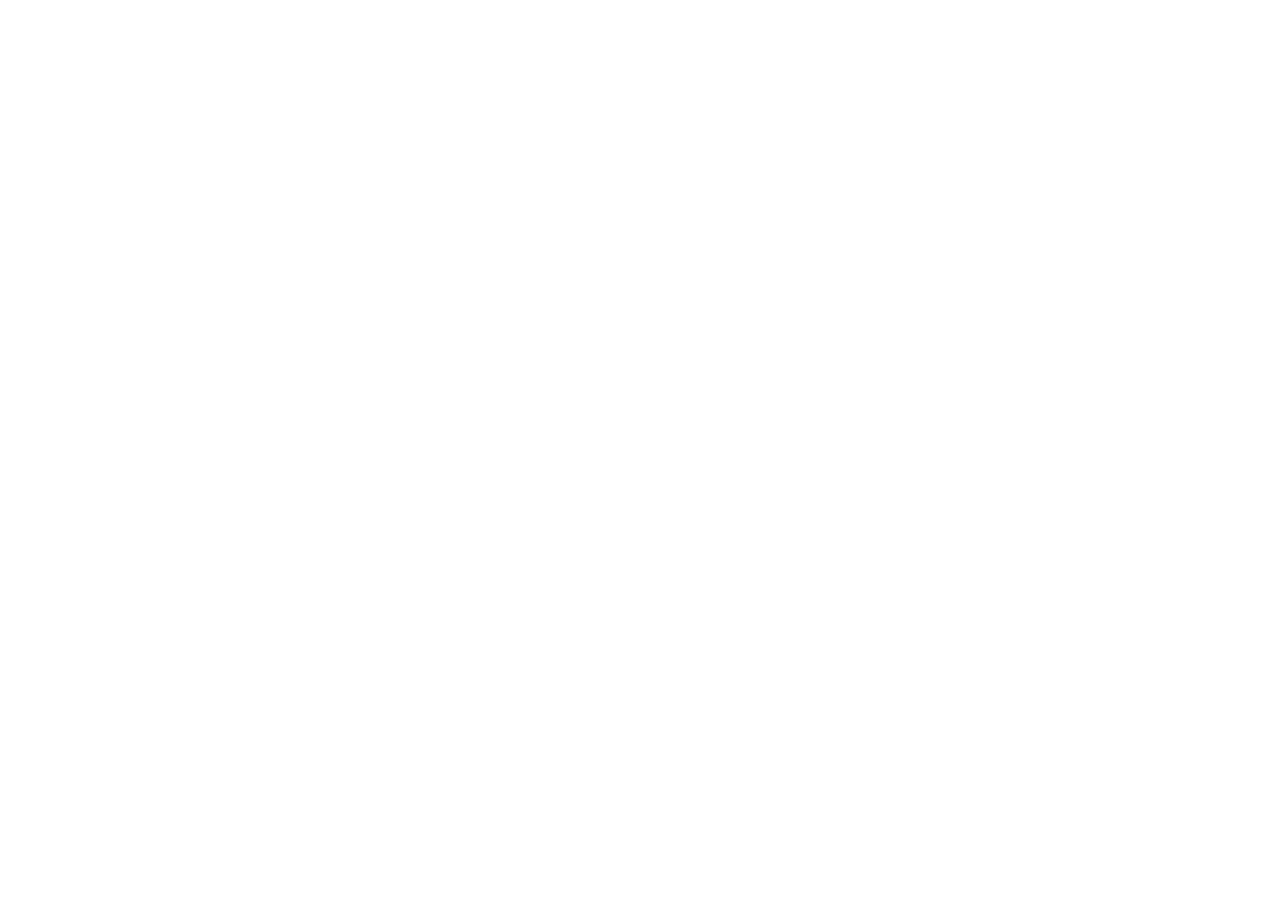
==== 004_/index.html @ b4be9fc0 "make file structure" ====
<!DOCTYPE html>
<html lang="en">
  <head>
    <meta charset="UTF-8" />
    <meta name="viewport" content="width=device-width, initial-scale=1.0" />
    <title>Document</title>
    <link rel="stylesheet" href="style.css" />
  </head>
  <body>
    <div class="viz"></div>
    <script src="static/libs/d3.min.js"></script>
    <script src="script.js"></script>
  </body>
</html>
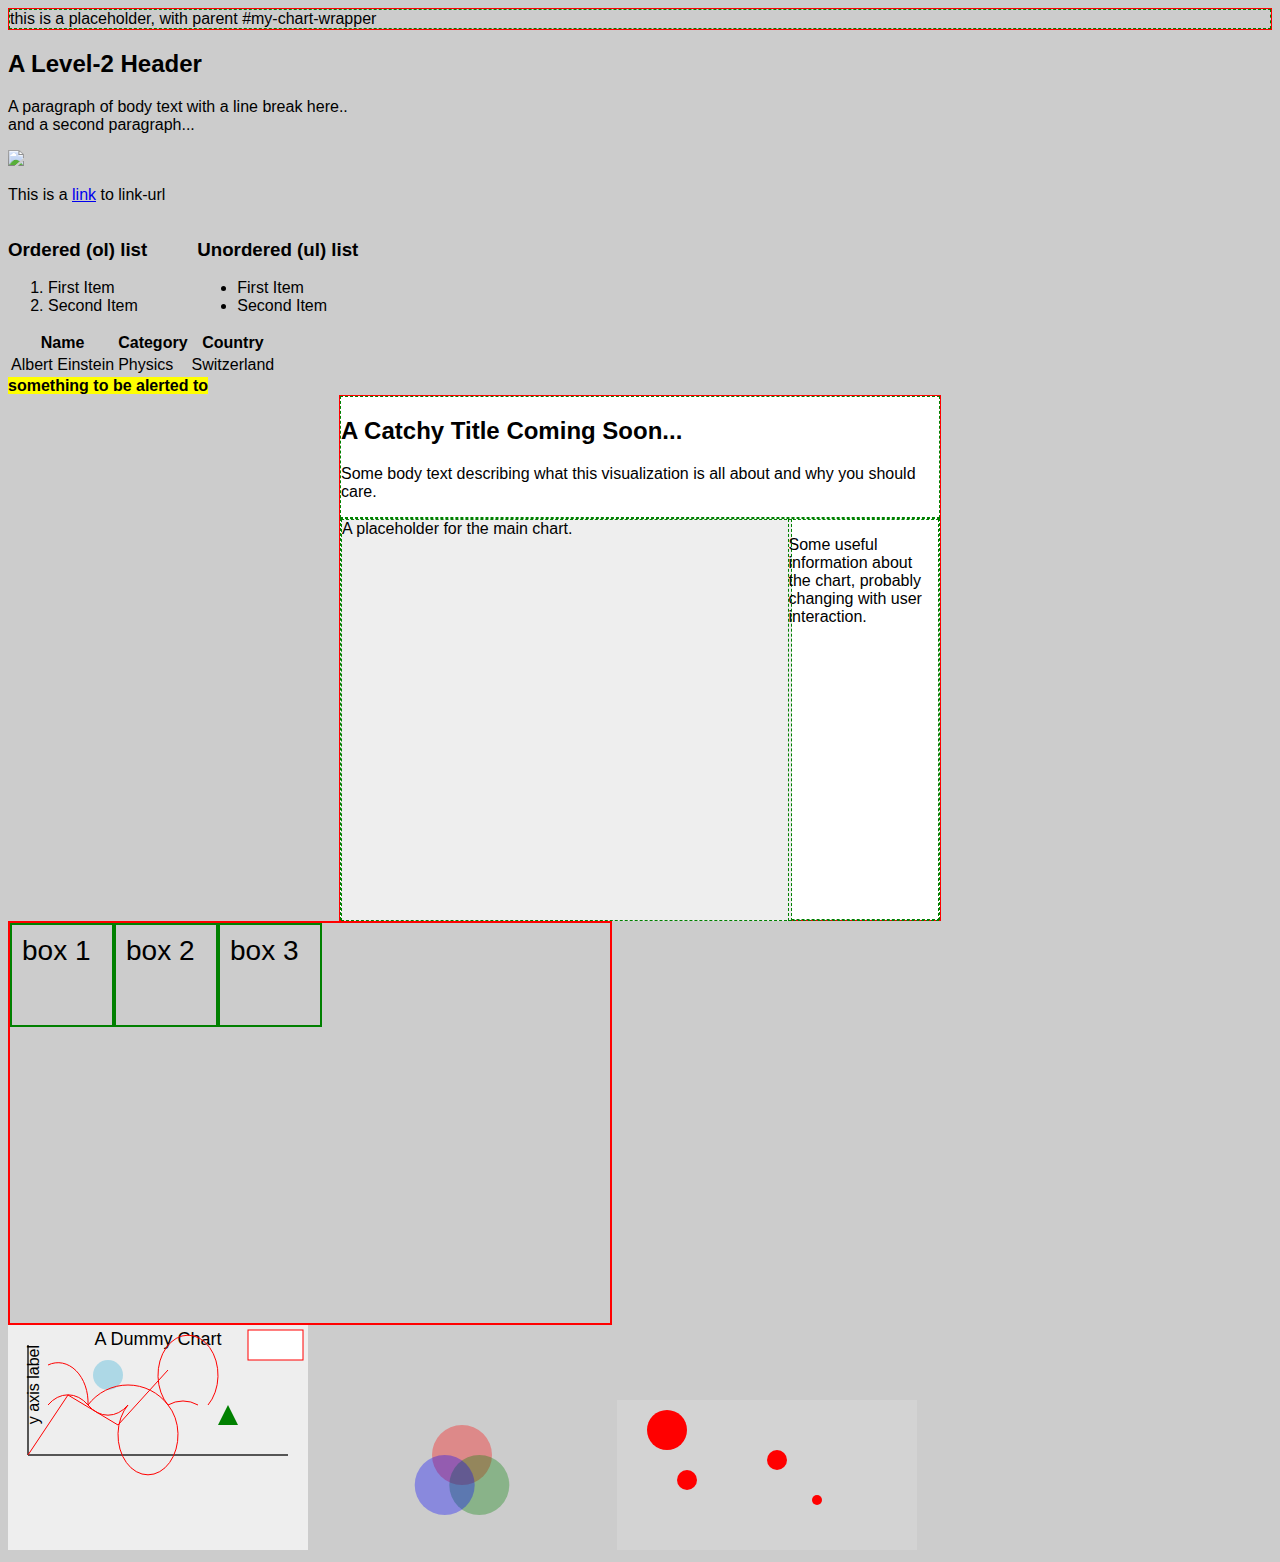
==== commit 1a717bab: "work with elements and d3 a little" ====
--- a/004_/index.html
+++ b/004_/index.html
@@ -7,7 +7,120 @@
     <link rel="stylesheet" href="style.css" />
   </head>
   <body>
+    <div id="my-chart-wraper" class="chart-holder dev">
+      <div id="my-chart" class="bar chart">
+        this is a placeholder, with parent #my-chart-wrapper
+      </div>
+    </div>
+    <h2>A Level-2 Header</h2>
+    <p>
+      A paragraph of body text with a line break here..<br />
+      and a second paragraph...
+    </p>
+
+    <div id="inline-examples">
+      <img src="path/to/image.png" id="prettypic" />
+      <p>
+        This is a <a href="link-url">link</a> to
+        <span class="url">link-url</span>
+      </p>
+    </div>
+
+    <div style="display: flex; gap: 50px">
+      <div>
+        <h3>Ordered (ol) list</h3>
+        <ol>
+          <li>First Item</li>
+          <li>Second Item</li>
+        </ol>
+      </div>
+      <div>
+        <h3>Unordered (ul) list</h3>
+        <ul>
+          <li>First Item</li>
+          <li>Second Item</li>
+        </ul>
+      </div>
+    </div>
+
+    <table id="chart-data">
+      <tr>
+        <th>Name</th>
+        <th>Category</th>
+        <th>Country</th>
+      </tr>
+      <tr>
+        <td>Albert Einstein</td>
+        <td>Physics</td>
+        <td>Switzerland</td>
+      </tr>
+    </table>
+
+    <span class="alert" id="special-alert"> something to be alerted to</span>
+
+    <div id="chart-holder" class="dev">
+      <div id="header">
+        <h2>A Catchy Title Coming Soon...</h2>
+        <p>
+          Some body text describing what this visualization is all about and
+          why you should care.
+        </p>
+      </div>
+      <div id="chart-components">
+        <div id="main">A placeholder for the main chart.</div>
+        <div id="sidebar">
+          <p>
+            Some useful information about the chart, probably changing with
+            user interaction.
+          </p>
+        </div>
+      </div>
+    </div>
+
+    <div class="container" id="top-container">
+      <div class="box" id="box1">box 1</div>
+      <div class="box" id="box2">box 2</div>
+      <div class="box" id="box3">box 3</div>
+    </div>
+
+    <svg id="chart" width="300" height="225">
+      <circle r="15" cx="100" cy="50"></circle>
+      <rect x="240" y="5" width="55" height="30"></rect>
+      <line x1="20" y1="20" x2="20" y2="130"></line>
+      <line x1="20" y1="130" x2="280" y2="130"></line>
+      <polygon points="210,100, 230,100, 220,80"></polygon>
+
+      <text id="title" text-anchor="middle" x="150" y="20">A Dummy Chart</text>
+      <text
+        x="20"
+        y="20"
+        transform="rotate(-90,20,20)"
+        text-anchor="end"
+        dy="0.71em"
+      >
+        y axis label
+      </text>
+      <path d="M20 130L60 70L110 100L160 45" />
+      <path
+        d="M40 40 A30 40 0 0 1 80 80 A50 50 0 0 1 160 80 A30 30 0 0 1 190 80"
+      />
+      <path
+        d="M40 80 A30 40 0 0 1 80 80 A30 40 0 0 0 120 80 A30 40 0 1 0 160 80 A30 40 0 1 1 200 80 "
+      />
+    </svg>
+
+    <svg id="three-circle-chart" width="300" height="150">
+      <g transform="translate(150, 75)">
+        <circle cx="0" cy="-20" r="30" fill="red" />
+        <circle cx="17.3" cy="10" r="30" fill="green" />
+        <circle cx="-17.3" cy="10" r="30" fill="blue" />
+      </g>
+    </svg>
+
+    <svg id="js-chart"></svg>
+
     <div class="viz"></div>
+
     <script src="static/libs/d3.min.js"></script>
     <script src="script.js"></script>
   </body>
--- a/004_/style.css
+++ b/004_/style.css
@@ -0,0 +1,114 @@
+.alert {
+  font-weight: bold;
+  color: red;
+}
+
+#special-alert {
+  background-color: yellow;
+  color: black;
+}
+
+body {
+  background: #ccc;
+
+  font-family: Sans-serif;
+}
+
+div.dev {
+  border: solid 1px red;
+}
+
+div.dev div {
+  border: dashed 1px green;
+}
+
+div#chart-holder {
+  width: 600px;
+  background: white;
+  margin: auto;
+  font-size: 16px;
+}
+
+div#chart-components {
+  height: 400px;
+  position: relative;
+}
+
+div#main,
+div#sidebar {
+  position: absolute;
+}
+
+div#main {
+  width: 75%;
+  height: 100%;
+  background: #eee;
+}
+
+div#sidebar {
+  right: 0;
+  width: 25%;
+  height: 100%;
+}
+
+.container {
+  display: flex;
+  /* flex-direction: row; */
+  width: 600px;
+  height: 400px;
+  border: 2px solid red;
+}
+
+.box {
+  border: 2px solid green;
+  font-size: 28px;
+  padding: 10px;
+  width: 80px;
+  height: 80px;
+}
+#chart {
+  background-color: antiquewhite;
+}
+#chart circle {
+  fill: lightblue;
+}
+#chart circle {
+  fill: lightblue;
+}
+#chart line {
+  stroke: #555555;
+  stroke-width: 2;
+}
+#chart rect {
+  stroke: red;
+  fill: white;
+}
+#chart polygon {
+  fill: green;
+}
+#chart {
+  background: #eee;
+  font-family: sans-serif;
+}
+#chart text {
+  font-size: 16px;
+}
+#chart text#title {
+  font-size: 18px;
+}
+#chart path {
+  stroke: red;
+  fill: none;
+}
+
+#three-circle-chart circle {
+  opacity: 0.33;
+}
+
+#js-chart {
+  background: lightgray;
+}
+
+#js-chart circle {
+  fill: red;
+}
